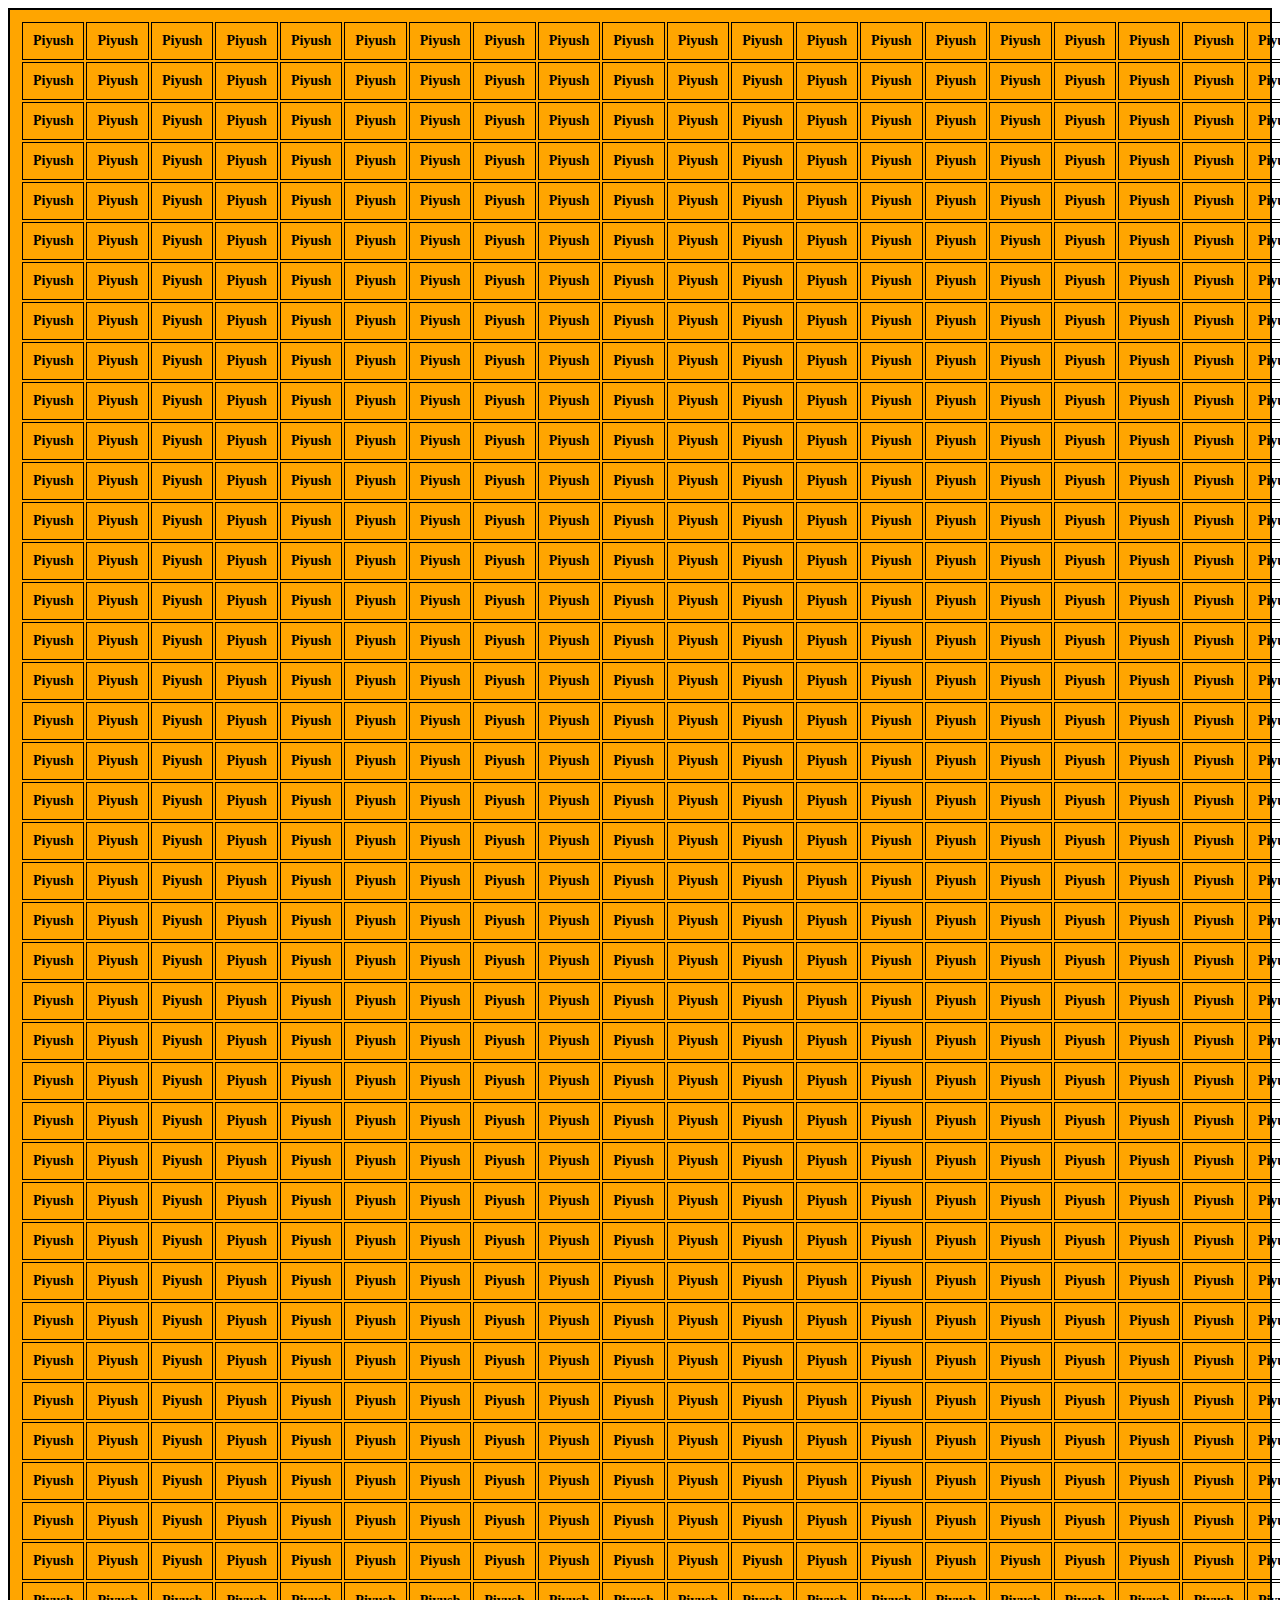
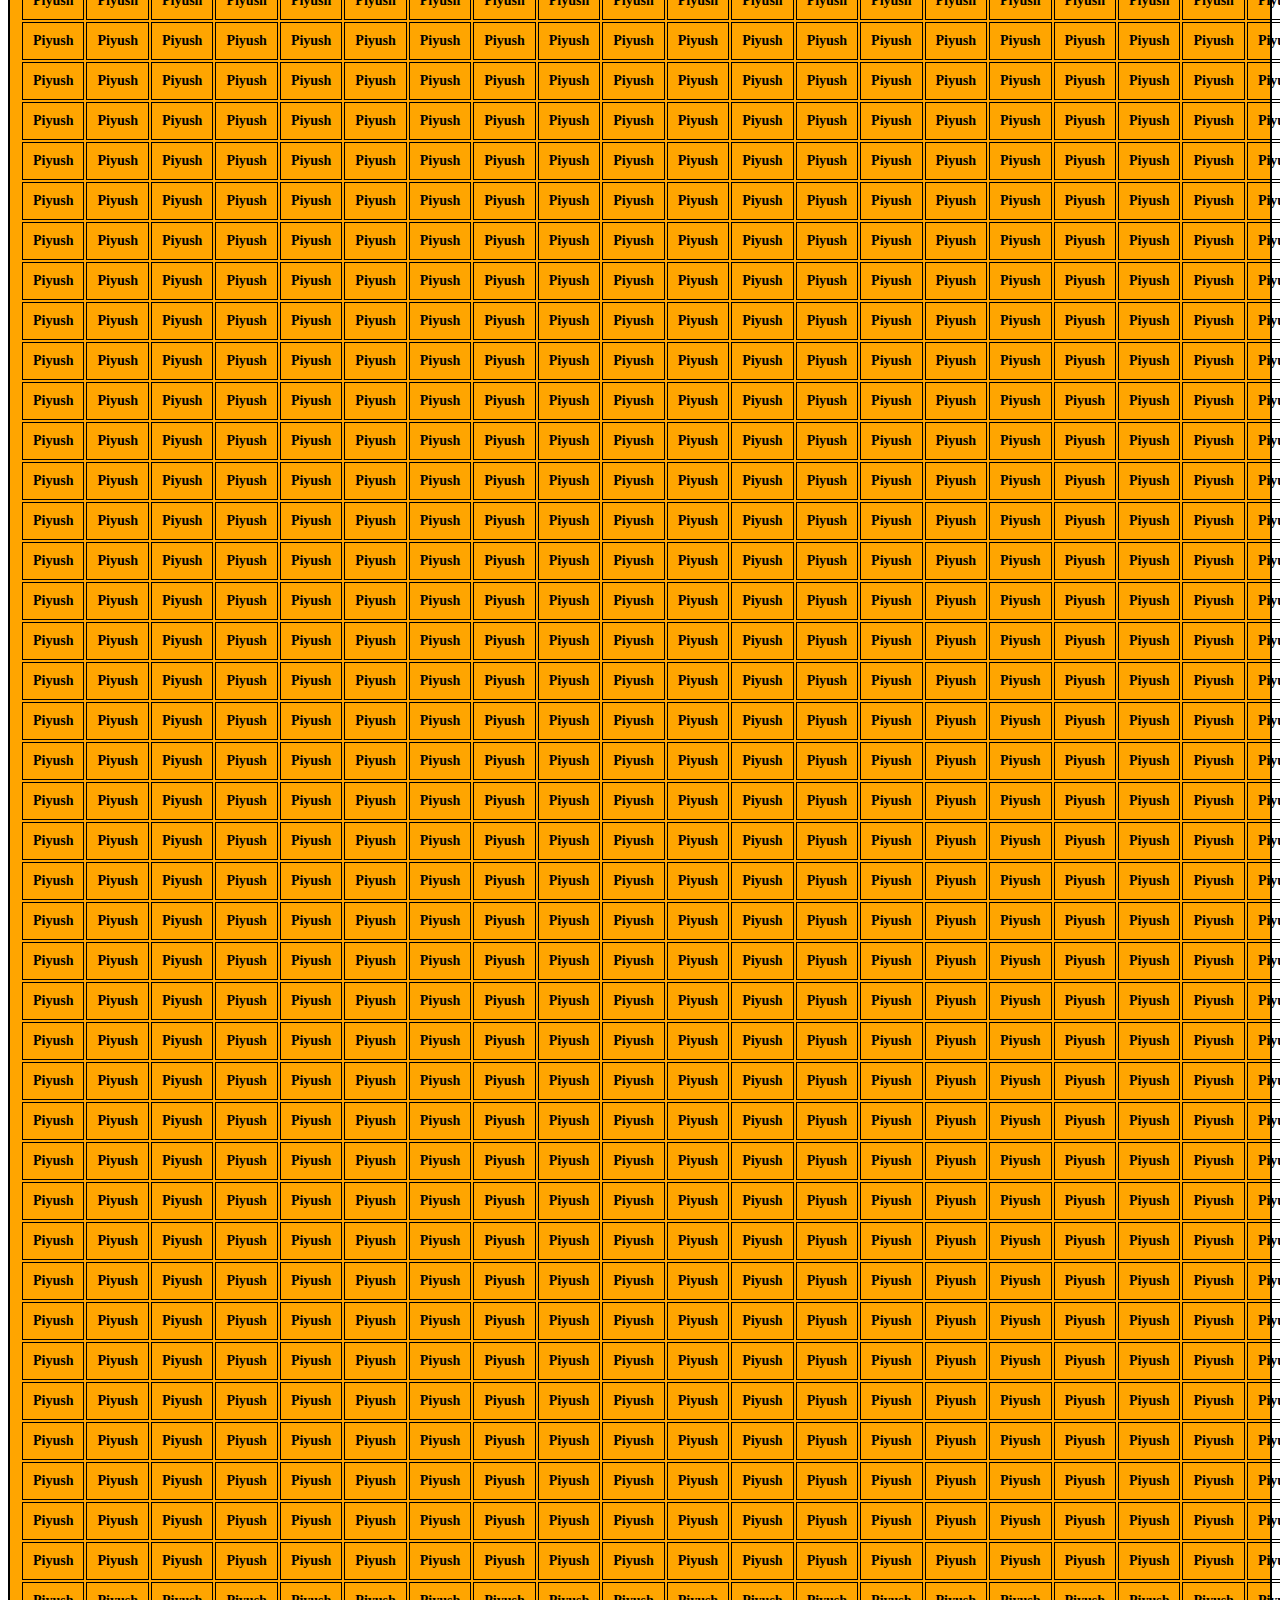
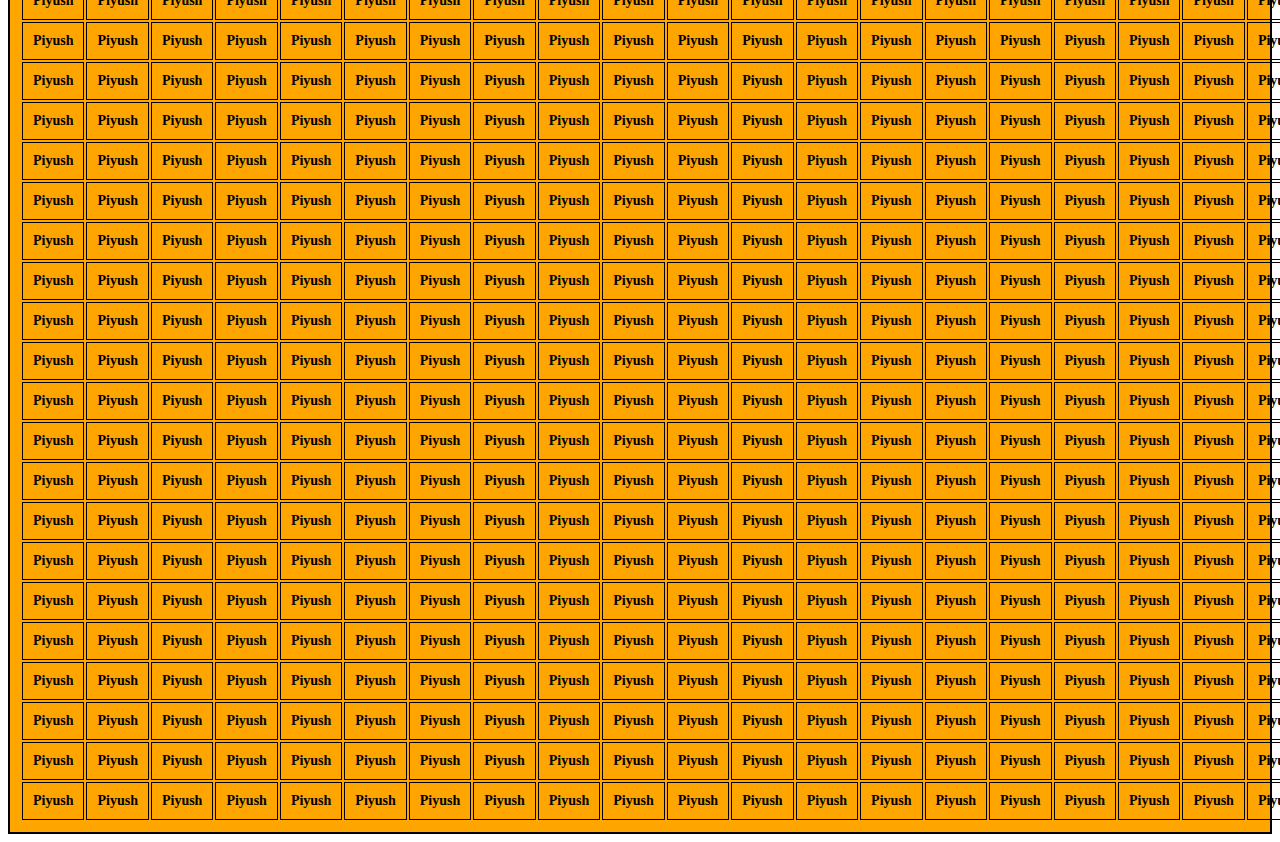
==== user.html @ 67a81bf4 "dynamic table added" ====
<!DOCTYPE html>
<html lang="en">

<head>
    <meta charset="UTF-8">
    <meta http-equiv="X-UA-Compatible" content="IE=edge">
    <meta name="viewport" content="width=device-width, initial-scale=1.0">
    <title>Dynamic Table</title>
    <link rel="stylesheet" href="./css/user.css">
</head>

<body>
    <div id="main">
        <!-- <table>
            <thead>
                <tr>
                    <th></th>
                </tr>
            </thead>
            <tbody>
                <tr>
                    <td></td>
                </tr>
            </tbody>
        </table> -->
    </div>
    <script type="text/javascript" src="./user.js"></script>
</body>

</html>
---- css/user.css ----
.main-container {
    border: 2px solid black;
    padding: 10px;
}

td {
    border: 1px solid black;
    padding: 10px;
    font-size: 14px;
    font-weight: bold;
}
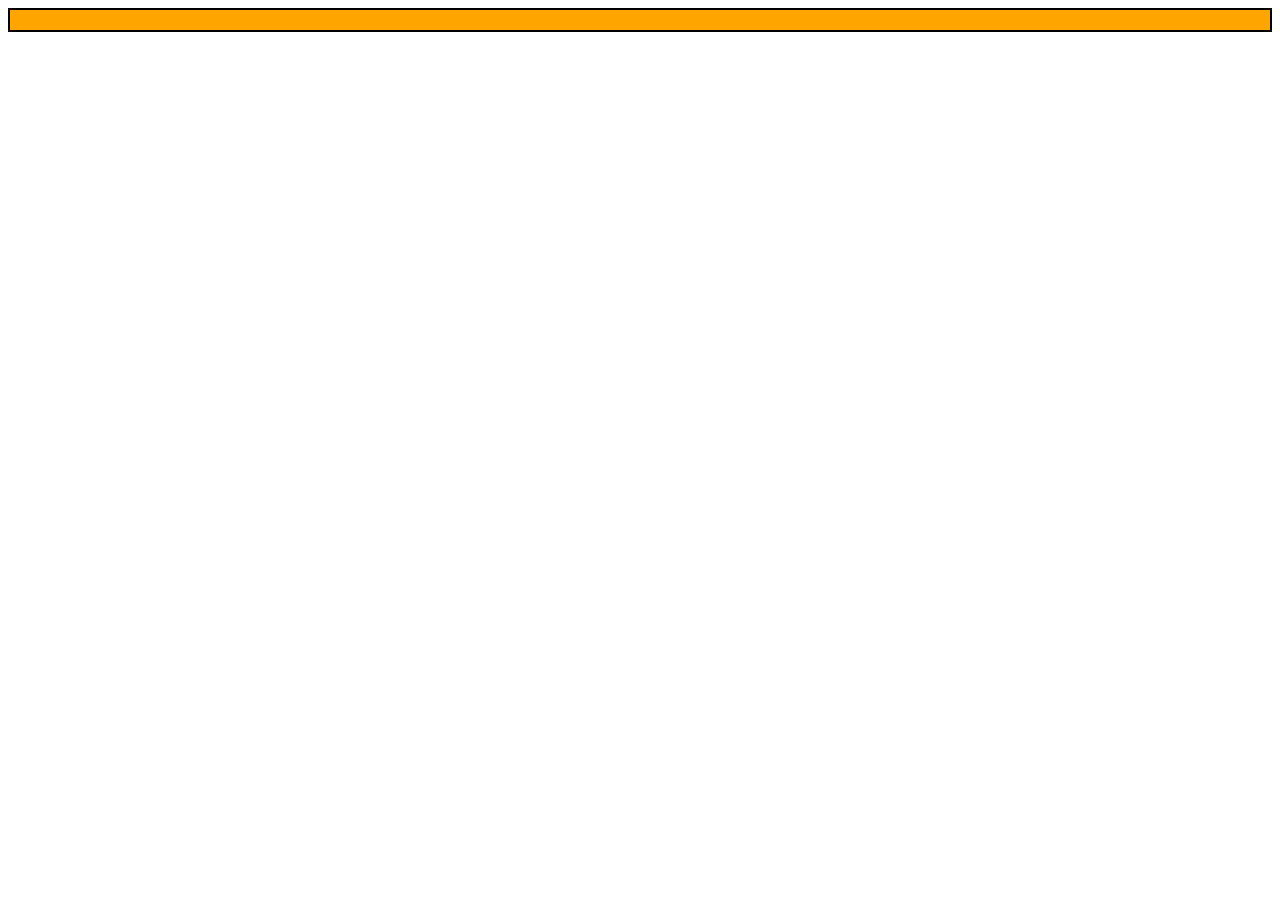
==== commit 8437b45c: "dynamic data added from express api" ====
--- a/user.html
+++ b/user.html
@@ -10,19 +10,8 @@
 </head>
 
 <body>
-    <div id="main">
-        <!-- <table>
-            <thead>
-                <tr>
-                    <th></th>
-                </tr>
-            </thead>
-            <tbody>
-                <tr>
-                    <td></td>
-                </tr>
-            </tbody>
-        </table> -->
+    <div id="root">
+
     </div>
     <script type="text/javascript" src="./user.js"></script>
 </body>
